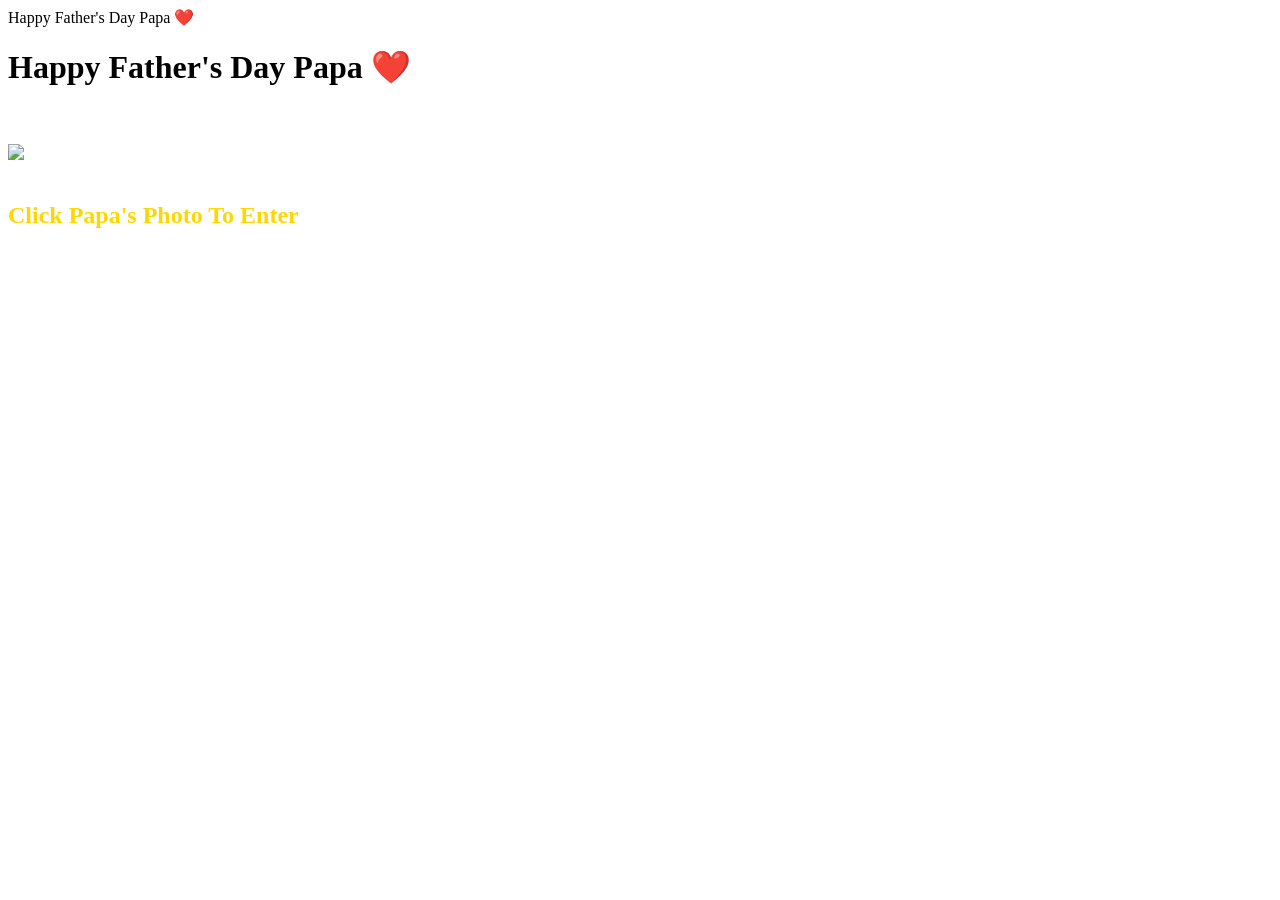
==== index.html @ 0d05e740 "Add files via upload" ====
<!DOCTYPE html>
<html lang="en">
<head>
<meta charset="UTF-8">
<meta name="viewport" content="width=device-width, initial-scale=1.0">

<title>Happy Father's Day Papa ❤️</title>

<link rel="stylesheet" href="css/style.css">
</head>

<body onclick="playMusic()">

<div id="loader">
    Happy Father's Day Papa ❤️
</div>

<audio id="bgMusic" loop>
    <source src="music/fathersday.mp3" type="audio/mpeg">
</audio>

<div class="container">

    <h1 class="hero-title">
        Happy Father's Day Papa ❤️
    </h1>

    <br><br>

    <a href="home.html">
        <img src="images/pappa.jpg" width="400">
    </a>

    <br><br>

    <h2 style="color:gold">
        Click Papa's Photo To Enter
    </h2>

</div>

<script src="js/script.js"></script>

</body>
</html>
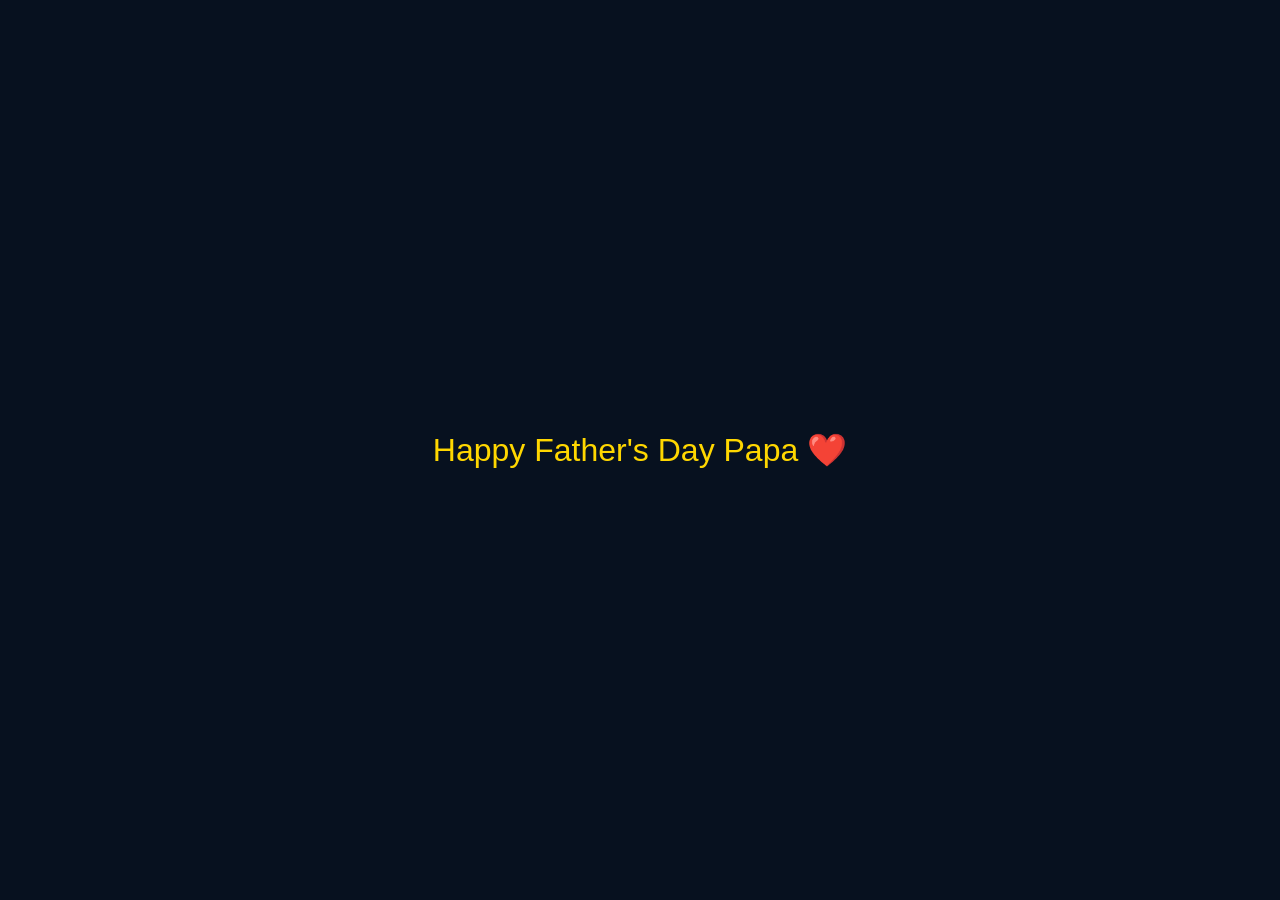
==== commit 538ec544: "Add files via upload" ====
--- a/index.html
+++ b/index.html
@@ -6,7 +6,7 @@
 
 <title>Happy Father's Day Papa ❤️</title>
 
-<link rel="stylesheet" href="css/style.css">
+<link rel="stylesheet" href="style.css">
 </head>
 
 <body onclick="playMusic()">
@@ -16,7 +16,7 @@
 </div>
 
 <audio id="bgMusic" loop>
-    <source src="music/fathersday.mp3" type="audio/mpeg">
+    <source src="fathersday.mp3" type="audio/mpeg">
 </audio>
 
 <div class="container">
@@ -28,7 +28,7 @@
     <br><br>
 
     <a href="home.html">
-        <img src="images/pappa.jpg" width="400">
+        <img src="pappa.jpg" width="400">
     </a>
 
     <br><br>
@@ -39,7 +39,7 @@
 
 </div>
 
-<script src="js/script.js"></script>
+<script src="script.js"></script>
 
 </body>
 </html>
--- a/style.css
+++ b/style.css
@@ -0,0 +1,321 @@
+@import url('https://fonts.googleapis.com/css2?family=Cinzel:wght@400;600;700&family=Poppins:wght@300;400;500;600&display=swap');
+
+:root{
+    --navy:#0A192F;
+    --dark:#07111F;
+    --gold:#FFD700;
+    --lightgold:#FFF3B0;
+    --white:#FFFFFF;
+}
+
+*{
+    margin:0;
+    padding:0;
+    box-sizing:border-box;
+}
+
+html{
+    scroll-behavior:smooth;
+}
+
+body{
+    font-family:'Poppins',sans-serif;
+    background:linear-gradient(135deg,#07111F,#0A192F,#132D46);
+    color:white;
+    min-height:100vh;
+    overflow-x:hidden;
+    position:relative;
+}
+
+h1,h2,h3{
+    font-family:'Cinzel',serif;
+}
+
+.hero-title{
+    color:var(--gold);
+    font-size:4rem;
+    text-align:center;
+    margin-top:40px;
+    text-shadow:0 0 15px gold;
+}
+
+.container{
+    width:90%;
+    max-width:1200px;
+    margin:auto;
+    padding:40px;
+    text-align:center;
+}
+
+.navbar{
+
+display:grid;
+
+grid-template-columns:repeat(2,250px);
+
+justify-content:center;
+
+gap:25px;
+
+margin-top:50px;
+
+}
+
+.btn{
+
+width:250px;
+
+height:100px;
+
+display:flex;
+
+justify-content:center;
+
+align-items:center;
+
+text-align:center;
+
+border-radius:25px;
+
+font-size:20px;
+
+font-weight:600;
+
+text-decoration:none;
+
+background:linear-gradient(
+45deg,
+#FFD700,
+#FFF3B0
+);
+
+color:#07111F;
+
+transition:0.4s;
+
+}
+.btn:hover{
+    transform:translateY(-5px) scale(1.05);
+    box-shadow:0 0 30px gold;
+}
+
+.card{
+    background:rgba(255,255,255,.08);
+    backdrop-filter:blur(12px);
+    border:1px solid rgba(255,215,0,.3);
+    border-radius:25px;
+    padding:30px;
+    margin:20px auto;
+    width:90%;
+    box-shadow:0 0 20px rgba(255,215,0,.15);
+}
+
+.card:hover{
+    transform:translateY(-8px);
+    transition:.4s;
+}
+
+img{
+    max-width:100%;
+    border-radius:20px;
+    border:3px solid gold;
+    transition:.4s;
+}
+
+img:hover{
+    transform:scale(1.04);
+    box-shadow:0 0 25px gold;
+}
+
+.gallery{
+    display:grid;
+    grid-template-columns:repeat(auto-fit,minmax(280px,1fr));
+    gap:25px;
+    margin-top:40px;
+}
+
+.gallery-item{
+    background:rgba(255,255,255,.08);
+    padding:15px;
+    border-radius:20px;
+}
+
+.gallery-item p{
+    margin-top:10px;
+    color:#FFF3B0;
+}
+
+.timeline{
+    border-left:3px solid gold;
+    width:80%;
+    margin:auto;
+    padding-left:30px;
+}
+
+.timeline-item{
+    margin:40px 0;
+    text-align:left;
+}
+
+.timeline-item h3{
+    color:gold;
+}
+
+.award{
+    width:90%;
+    max-width:900px;
+    margin:auto;
+    padding:50px;
+    border:4px solid gold;
+    border-radius:30px;
+    background:rgba(255,215,0,.1);
+    box-shadow:0 0 40px gold;
+}
+
+.family-tree{
+    display:flex;
+    flex-direction:column;
+    align-items:center;
+    gap:25px;
+}
+
+.member{
+    background:linear-gradient(45deg,#FFD700,#FFF3B0);
+    color:#07111F;
+    padding:20px 40px;
+    border-radius:25px;
+    font-weight:bold;
+    box-shadow:0 0 20px gold;
+    animation:pulse 2s infinite alternate;
+}
+
+@keyframes pulse{
+    from{transform:scale(1);}
+    to{transform:scale(1.08);}
+}
+
+.heart{
+    position:fixed;
+    top:-20px;
+    animation:fall linear forwards;
+    z-index:-1;
+}
+
+.particle{
+    position:fixed;
+    top:-20px;
+    animation:fall linear forwards;
+    z-index:-1;
+}
+
+@keyframes fall{
+    0%{
+        transform:translateY(-20px);
+        opacity:1;
+    }
+    100%{
+        transform:translateY(110vh);
+        opacity:0;
+    }
+}
+
+#typing{
+    font-size:1.3rem;
+    line-height:2;
+    width:85%;
+    margin:auto;
+    color:#FFF3B0;
+}
+
+#loader{
+    position:fixed;
+    width:100%;
+    height:100%;
+    background:#07111F;
+    display:flex;
+    justify-content:center;
+    align-items:center;
+    color:gold;
+    font-size:2rem;
+    z-index:9999;
+}
+
+.countdown{
+    font-size:2rem;
+    color:gold;
+    margin-top:30px;
+}
+
+audio{
+    display:none;
+}
+
+@media(max-width:768px){
+
+.hero-title{
+    font-size:2.3rem;
+}
+
+.navbar{
+    flex-direction:column;
+}
+
+.btn{
+    width:90%;
+    text-align:center;
+}
+
+.timeline{
+    width:95%;
+}
+
+}
+
+.exit-btn{
+
+background:linear-gradient(
+45deg,
+#ff4d4d,
+#FFD700
+);
+
+color:white;
+
+font-weight:bold;
+
+box-shadow:0 0 20px rgba(255,77,77,0.5);
+
+}
+
+.exit-btn:hover{
+
+transform:translateY(-5px) scale(1.05);
+
+box-shadow:
+0 0 30px #ff4d4d,
+0 0 50px gold;
+
+}
+.navbar{
+    display:grid;
+    grid-template-columns:repeat(2,250px);
+    justify-content:center;
+    gap:25px;
+    margin-top:50px;
+    width:fit-content;
+    margin:50px auto 0 auto;
+}
+
+.exit-container{
+    width:100vw;
+    position:relative;
+    left:100%;
+    transform:translateX(-50%);
+    text-align:center;
+    margin-top:40px;
+}
+
+.exit-full{
+    grid-column:1 / span 2;
+    justify-self:center;
+}
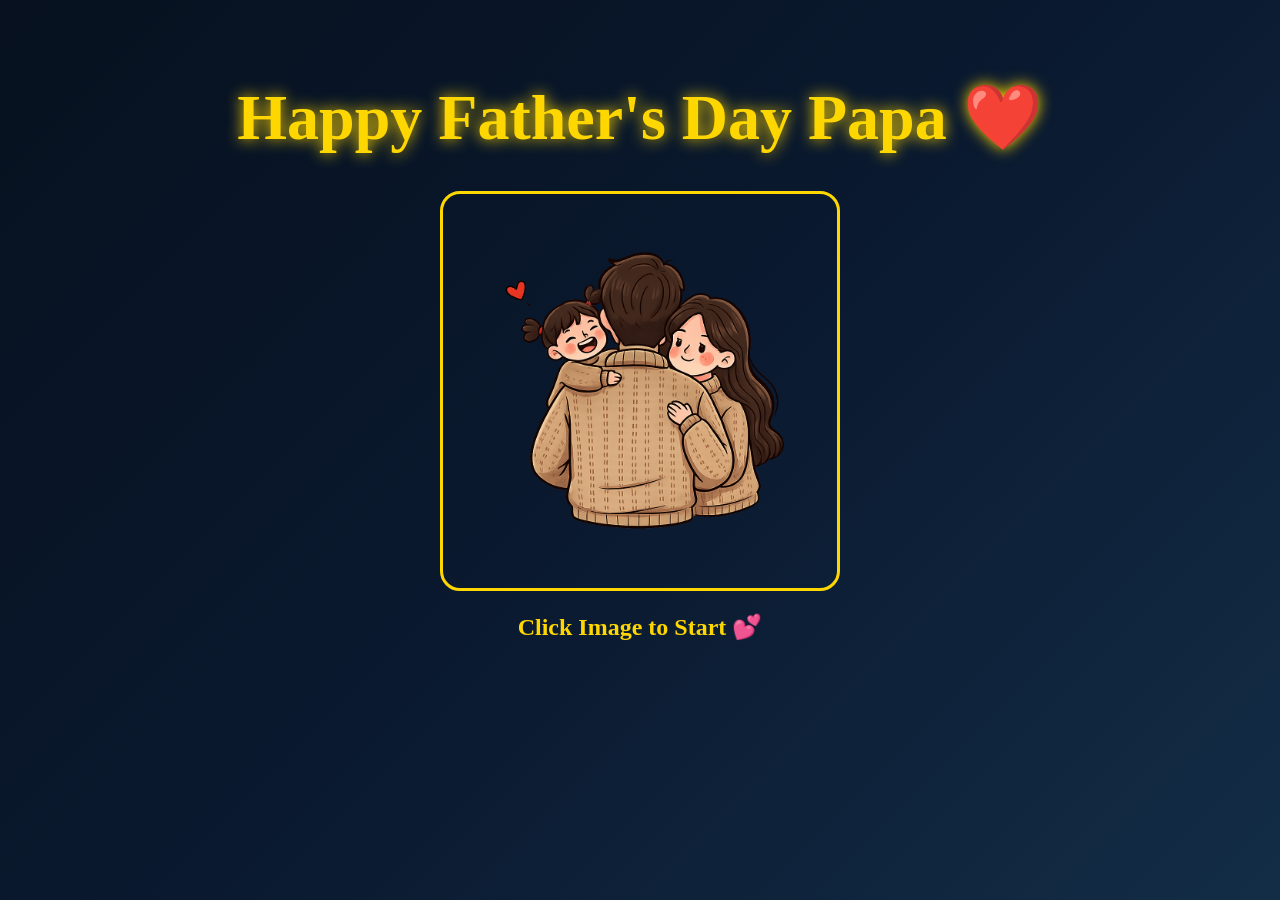
==== commit 39e8a401: "Add files via upload" ====
--- a/index.html
+++ b/index.html
@@ -9,15 +9,7 @@
 <link rel="stylesheet" href="style.css">
 </head>
 
-<body onclick="playMusic()">
-
-<div id="loader">
-    Happy Father's Day Papa ❤️
-</div>
-
-<audio id="bgMusic" loop>
-    <source src="fathersday.mp3" type="audio/mpeg">
-</audio>
+<body>
 
 <div class="container">
 
@@ -34,7 +26,7 @@
     <br><br>
 
     <h2 style="color:gold">
-        Click Papa's Photo To Enter
+        Click Image to Start 💕
     </h2>
 
 </div>
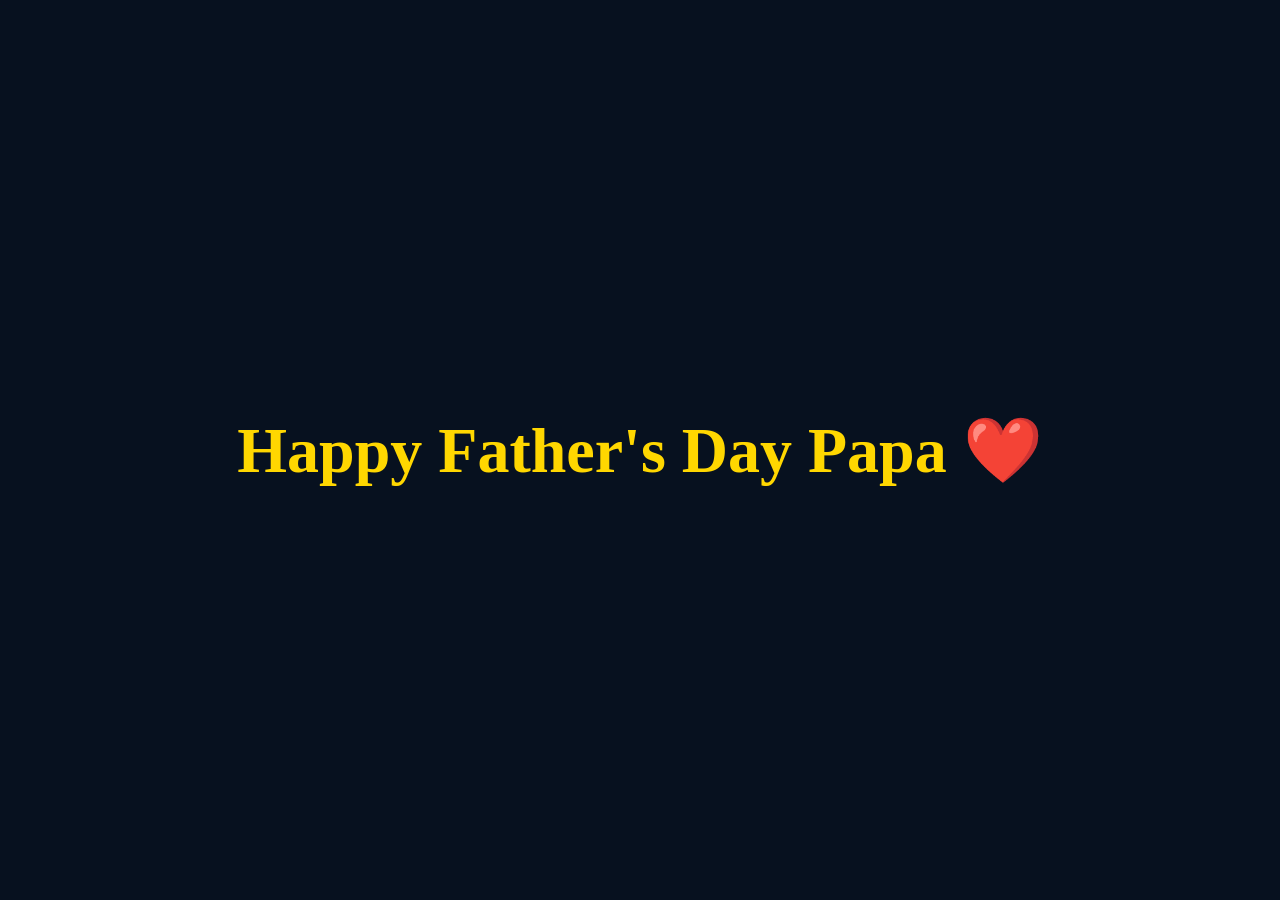
==== commit ba43da46: "Add files via upload" ====
--- a/index.html
+++ b/index.html
@@ -10,8 +10,11 @@
 </head>
 
 <body>
+<div id="loader">
+    <h1>Happy Father's Day Papa ❤️</h1>
+</div>
 
-<div class="container">
+<div id="main-content">
 
     <h1 class="hero-title">
         Happy Father's Day Papa ❤️
--- a/style.css
+++ b/style.css
@@ -318,4 +318,7 @@
 .exit-full{
     grid-column:1 / span 2;
     justify-self:center;
+}
+#main-content{
+    display:none;
 }
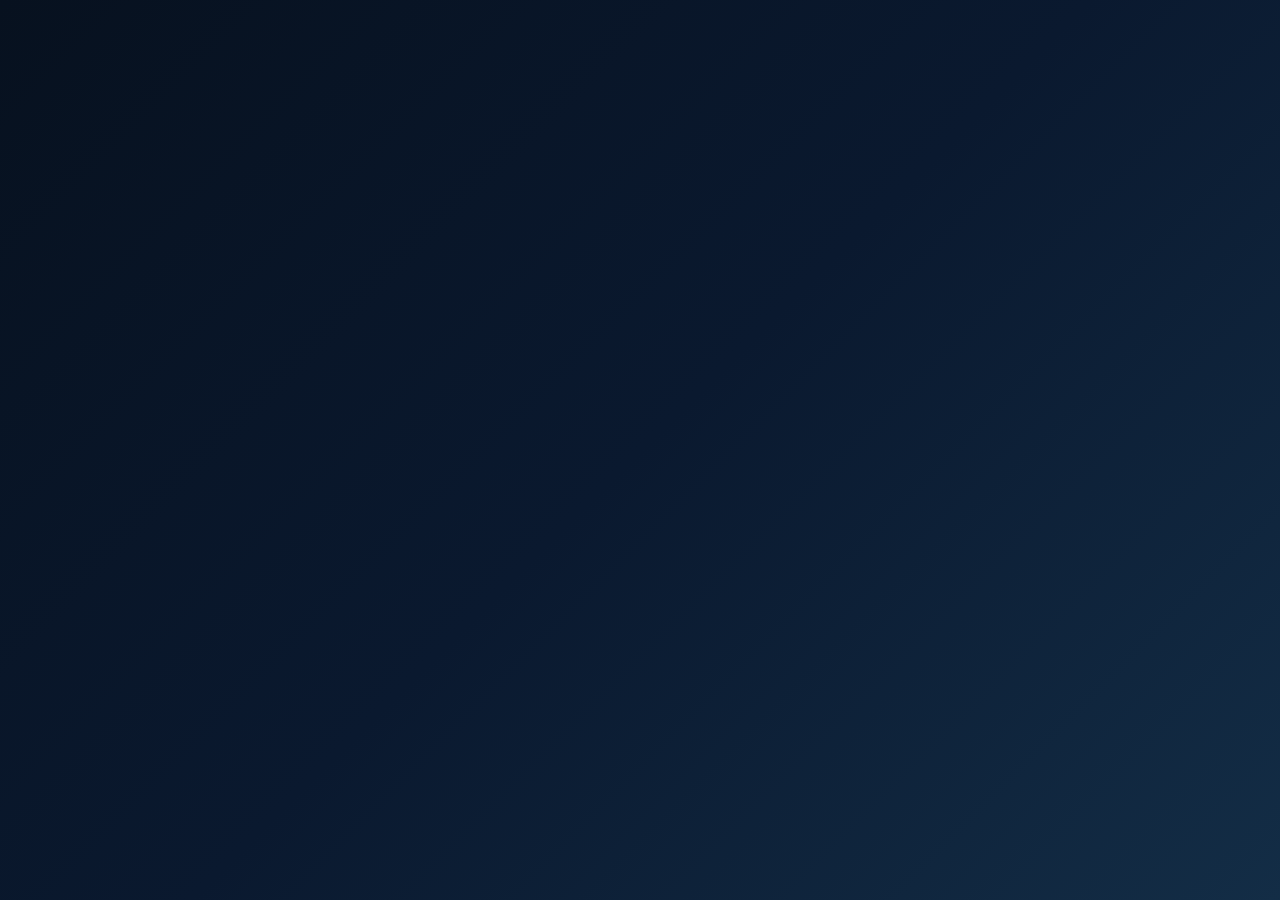
==== commit 833b434a: "Update index.html" ====
--- a/index.html
+++ b/index.html
@@ -10,9 +10,6 @@
 </head>
 
 <body>
-<div id="loader">
-    <h1>Happy Father's Day Papa ❤️</h1>
-</div>
 
 <div id="main-content">
 
@@ -37,4 +34,4 @@
 <script src="script.js"></script>
 
 </body>
-</html>+</html>
